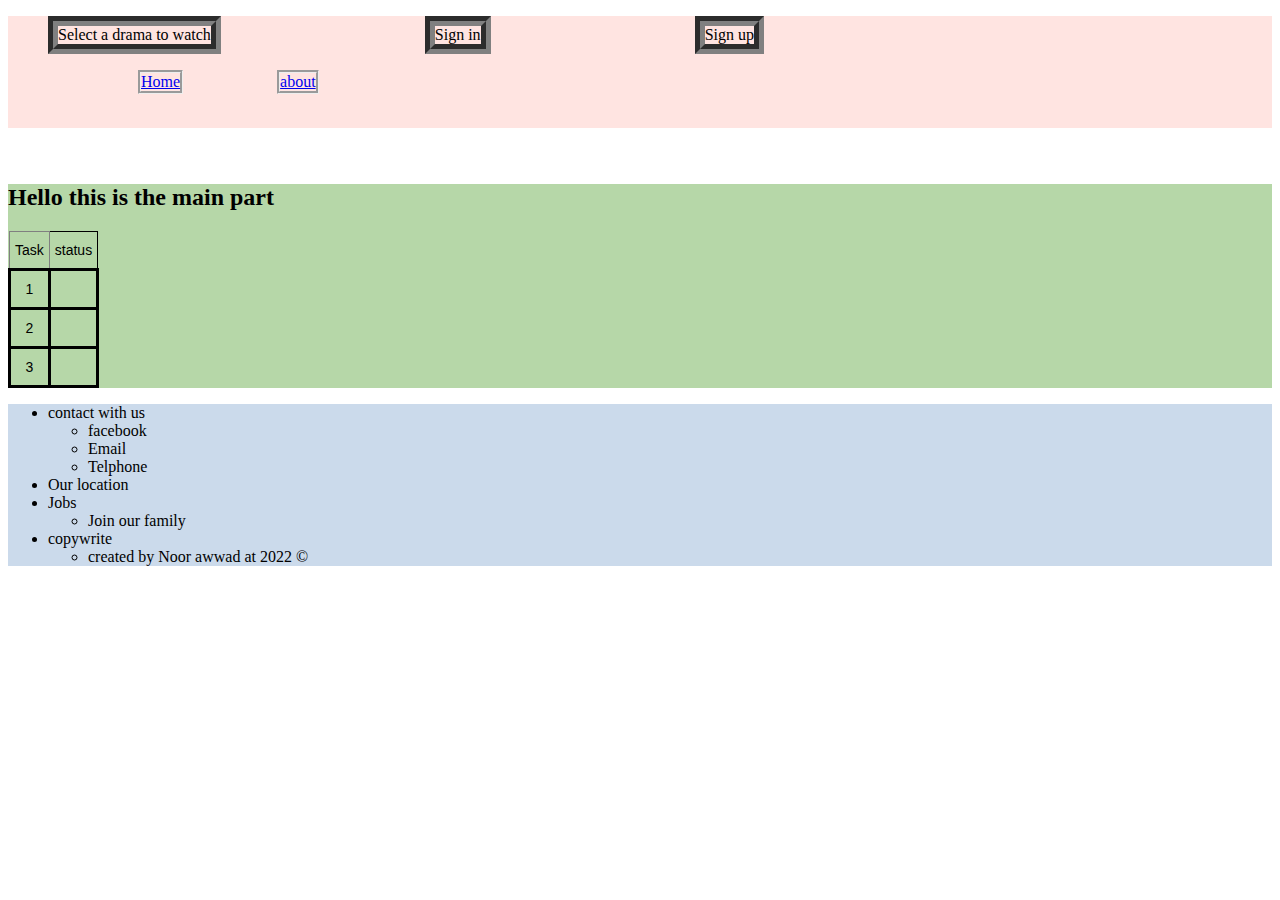
==== index.html @ 98cb9d6b "new page" ====
<!DOCTYPE html>
<html lang="en">
<head>
    <meta charset="UTF-8">
    <meta http-equiv="X-UA-Compatible" content="IE=edge">
    <meta name="viewport" content="width=device-width, initial-scale=1.0">
    <title>To-do</title>
    <link rel="stylesheet" href="./style/index.css">
    <link rel="shortcut icon" type="image/png" href="./assest/Photo.png">

</head>
<body>
  <header>
    <!-- its for a header icon as serch bootom-->
    <ul class="Hicon">
        <li>Select a drama to watch </li>   
        <li> Sign in </li> 
        <li> Sign up </li>  
       </ul>
       <!-- -->
      <div class="container">
        <nav>
            <ul class="nav">
            <li><a href="index.html">Home</a> </li>
            <li><a href="about.html">about</a> </li>
            </ul>
           
           </nav> 
     <br> 
</div>
</header>
<br>
<br>

<main>

    <h2>Hello this is the main part</h2>
     <!-- This is to make a table in home page-->
    <style type="text/css">
        .tg  {border-collapse:collapse;border-spacing:0;}
        .tg td{border-color:black;border-style:solid;border: width 2px;font-family:Arial, sans-serif;font-size:14px;
          overflow:hidden;padding:10px 5px;word-break:normal;}
        .tg th{border-color:black;border-style:solid;border-width:1px;font-family:Arial, sans-serif;font-size:14px;
          font-weight:normal;overflow:hidden;padding:10px 5px;word-break:normal;}
        .tg .tg-0pky{border-color:inherit;text-align:left;vertical-align:top}
        .tg .tg-0lax{text-align:center;vertical-align:top}
        </style>
        <table class="tg">
        <thead>
          <tr>
            <th class="tg-0pky">Task</th>
            <th class="tg-0lax">status</th>
          </tr>
        </thead>
        <tbody>
          <tr>
            <td class="tg-0lax">1</td>
            <td class="tg-0lax"></td>
          </tr>
          <tr>
            <td class="tg-0lax">2</td>
            <td class="tg-0lax"></td>
          </tr>
          <tr>
            <td class="tg-0lax">3</td>
            <td class="tg-0lax"></td>
          </tr>
        </tbody>
        </table>
    <!---->
</main>
<footer>
    <ul>
        <li class="footerlist"> contact with us
        <Ul> 
            <li>facebook</li>
            <li>Email</li>
            <li>Telphone</li>
        </Ul>
        </li>
        <li class="footerlist"><a href="https://www.google.com/maps/@31.9913984,35.897344,12z" alt="K-drama company location" ></a>Our location </li>
        <li class="footerlist"> Jobs
        <ul> <li>Join our family</li> </ul> 
        </li>
        <li class="footerlist"> copywrite 
        <ul><li> created by Noor awwad at 2022 &copy;</li> </ul></li>

    </ul>
   
  
</footer>
</body>
</html>
---- style/index.css ----
.container{
    width: 80 px;
    margin:0 auto; 
 }
 main{
     background-color:#B6D7A8;
     font-family: 'Times New Roman', Times, serif;
 
     font-weight: 400;
 }
 header{
     background-color: #FFE4E1;
 
 }
 .logo{
     float: right;
     width: 100px;
     height: 100px;
 }
 .nav{
     float:none;
     list-style: none;
    
    
 }
 .nav li{
 
     display: inline-block;
     margin-left: 90px;
     border-style:groove;
     border: width 20px;;
 }
 #h1{
     
   text-emphasis-color: green;
   text-align: right;
 }
 #P1{
     text-align: center;
     color: rgb(231, 162, 119);
     border: gold;
 }
 .Hicon{
     float:none;
     list-style: none;
 }
 .Hicon li{
     display:inline-block;
    text-align:right;
 margin-right: 200px;
 border-width: 10px;
 border-color: gray;
 border-style:groove;
 }
 footer{
     background-color: #CBDAEB;
 
 }
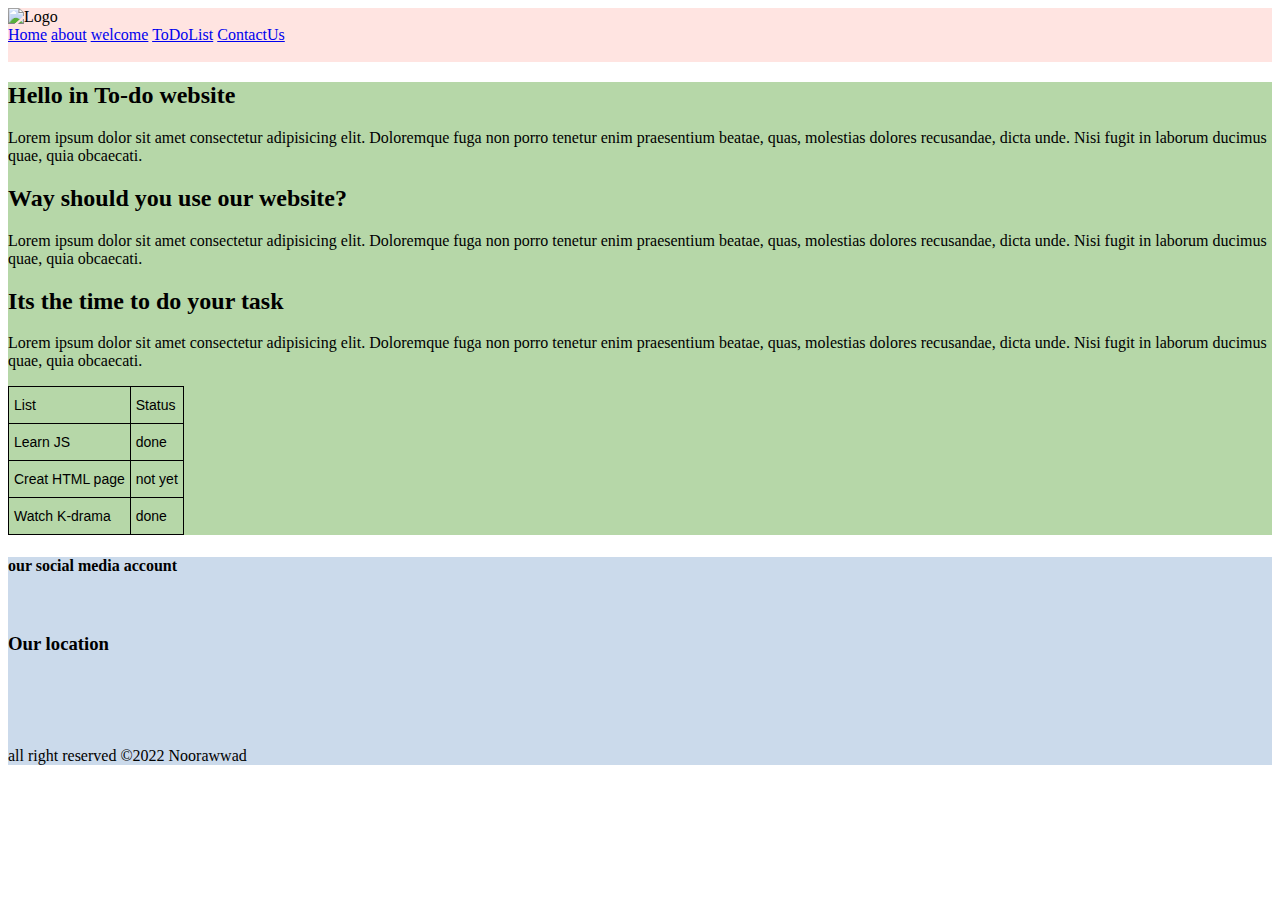
==== commit 39c43b81: "rewrite the indexs html and about.html pages" ====
--- a/index.html
+++ b/index.html
@@ -7,87 +7,98 @@
     <title>To-do</title>
     <link rel="stylesheet" href="./style/index.css">
     <link rel="shortcut icon" type="image/png" href="./assest/Photo.png">
-
+    
 </head>
 <body>
+ <script src="./js/app.js"></script>
   <header>
     <!-- its for a header icon as serch bootom-->
-    <ul class="Hicon">
-        <li>Select a drama to watch </li>   
-        <li> Sign in </li> 
-        <li> Sign up </li>  
-       </ul>
-       <!-- -->
-      <div class="container">
-        <nav>
-            <ul class="nav">
-            <li><a href="index.html">Home</a> </li>
-            <li><a href="about.html">about</a> </li>
-            </ul>
-           
-           </nav> 
+    <img src="https://adniasolutions.com/wp-content/uploads/2018/05/To-Do-List-Excel-Template-01.png"alt="Logo" id="logo">
+      <div class="icon">
+      <ion-icon name="search-outline"></ion-icon>
+      <ion-icon name="log-in-outline"></ion-icon>
+      <ion-icon name="log-out-outline"></ion-icon>
+      
+    </div>
+       
+      <nav class="navBar">
+        <a href="#Home">Home</a>
+        <a href="about.html">about</a> 
+        <a href="#welcome">welcome</a> 
+        <a href="#ToDoList">ToDoList</a> 
+        <a href="#ContactUs">ContactUs</a>
+       </nav> 
      <br> 
-</div>
-</header>
-<br>
-<br>
+   </div>
+   
+  </header>
 
 <main>
+  <section class ="welcome" id="welcome">
+    <h2>Hello in To-do website</h2>
+    <p>Lorem ipsum dolor sit amet consectetur adipisicing elit. Doloremque fuga non porro tenetur enim praesentium beatae, quas, molestias dolores recusandae, dicta unde. Nisi fugit in laborum ducimus quae, quia obcaecati.</p>
+    <ion-icon name="heart-outline"></ion-icon>
+  </section>
+  
+  <section class ="Home" id="Home">
+      <h2>Way should you use our website?</h2>
+      <p>Lorem ipsum dolor sit amet consectetur adipisicing elit. Doloremque fuga non porro tenetur enim praesentium beatae, quas, molestias dolores recusandae, dicta unde. Nisi fugit in laborum ducimus quae, quia obcaecati.</p>
+    </section>
 
-    <h2>Hello this is the main part</h2>
-     <!-- This is to make a table in home page-->
-    <style type="text/css">
-        .tg  {border-collapse:collapse;border-spacing:0;}
-        .tg td{border-color:black;border-style:solid;border: width 2px;font-family:Arial, sans-serif;font-size:14px;
-          overflow:hidden;padding:10px 5px;word-break:normal;}
-        .tg th{border-color:black;border-style:solid;border-width:1px;font-family:Arial, sans-serif;font-size:14px;
-          font-weight:normal;overflow:hidden;padding:10px 5px;word-break:normal;}
-        .tg .tg-0pky{border-color:inherit;text-align:left;vertical-align:top}
-        .tg .tg-0lax{text-align:center;vertical-align:top}
-        </style>
-        <table class="tg">
-        <thead>
-          <tr>
-            <th class="tg-0pky">Task</th>
-            <th class="tg-0lax">status</th>
-          </tr>
-        </thead>
-        <tbody>
-          <tr>
-            <td class="tg-0lax">1</td>
-            <td class="tg-0lax"></td>
-          </tr>
-          <tr>
-            <td class="tg-0lax">2</td>
-            <td class="tg-0lax"></td>
-          </tr>
-          <tr>
-            <td class="tg-0lax">3</td>
-            <td class="tg-0lax"></td>
-          </tr>
-        </tbody>
-        </table>
-    <!---->
-</main>
-<footer>
-    <ul>
-        <li class="footerlist"> contact with us
-        <Ul> 
-            <li>facebook</li>
-            <li>Email</li>
-            <li>Telphone</li>
-        </Ul>
-        </li>
-        <li class="footerlist"><a href="https://www.google.com/maps/@31.9913984,35.897344,12z" alt="K-drama company location" ></a>Our location </li>
-        <li class="footerlist"> Jobs
-        <ul> <li>Join our family</li> </ul> 
-        </li>
-        <li class="footerlist"> copywrite 
-        <ul><li> created by Noor awwad at 2022 &copy;</li> </ul></li>
+  <section class ="ToDoList" id="ToDoList">
+      <h2>Its the time to do your task </h2>
+      <p>Lorem ipsum dolor sit amet consectetur adipisicing elit. Doloremque fuga non porro tenetur enim praesentium beatae, quas, molestias dolores recusandae, dicta unde. Nisi fugit in laborum ducimus quae, quia obcaecati.</p>
+  <!-- its the table for the home section-->
+  <style type="text/css">
+    .tg  {border-collapse:collapse;border-spacing:0;}
+    .tg td{border-color:black;border-style:solid;border-width:1px;font-family:Arial, sans-serif;font-size:14px;
+      overflow:hidden;padding:10px 5px;word-break:normal;}
+    .tg th{border-color:black;border-style:solid;border-width:1px;font-family:Arial, sans-serif;font-size:14px;
+      font-weight:normal;overflow:hidden;padding:10px 5px;word-break:normal;}
+    .tg .tg-0lax{text-align:left;vertical-align:top}
+  </style>
+    <table class="tg">
+    <thead>
+      <tr>
+        <th class="tg-0lax">List</th>
+        <th class="tg-0lax">Status</th>
+      </tr>
+    </thead>
+    <tbody>
+      <tr>
+        <td class="tg-0lax">Learn JS</td>
+        <td class="tg-0lax">done</td>
+      </tr>
+      <tr>
+        <td class="tg-0lax">Creat HTML page</td>
+        <td class="tg-0lax">not yet</td>
+      </tr>
+      <tr>
+        <td class="tg-0lax">Watch K-drama</td>
+        <td class="tg-0lax">done</td>
+      </tr>
+    </tbody>
+    </table>
+  </section>
+ </main>
 
-    </ul>
-   
-  
-</footer>
+   <footer class="footer">
+    <div class="ContactUs" id="ContactUs">
+      <h4>our social media account</h4>
+    
+     <ion-icon id="face" name="logo-facebook"></ion-icon>
+     <ion-icon id="insta" name="logo-instagram"></ion-icon>
+     <ion-icon  id="whats" name="logo-whatsapp"></ion-icon>
+    
+     <script type="module" src="https://unpkg.com/ionicons@5.5.2/dist/ionicons/ionicons.esm.js"></script>
+   <script nomodule src="https://unpkg.com/ionicons@5.5.2/dist/ionicons/ionicons.js"></script>
+  </div>
+  <br>
+  <div class="map">
+    <h3>Our location</h3>
+  <iframe src="https://www.google.com/maps/embed?pb=!1m18!1m12!1m3!1d125128.23205953183!2d35.95562314860126!3d31.975256178324457!2m3!1f0!2f0!3f0!3m2!1i1024!2i768!4f13.1!3m3!1m2!1s0x151ca111522f3865%3A0x11b089ea2c9eafad!2sReaders%20Bookshop!5e0!3m2!1sar!2sjo!4v1650297294535!5m2!1sar!2sjo" width="100" height="70" style="border: 10px;" allowfullscreen="" loading="lazy" referrerpolicy="no-referrer-when-downgrade"></iframe>
+</div>
+   <div class="copywrite">all right reserved &copy;2022 <span>Noorawwad</span></div>
+  </footer>
 </body>
 </html>
